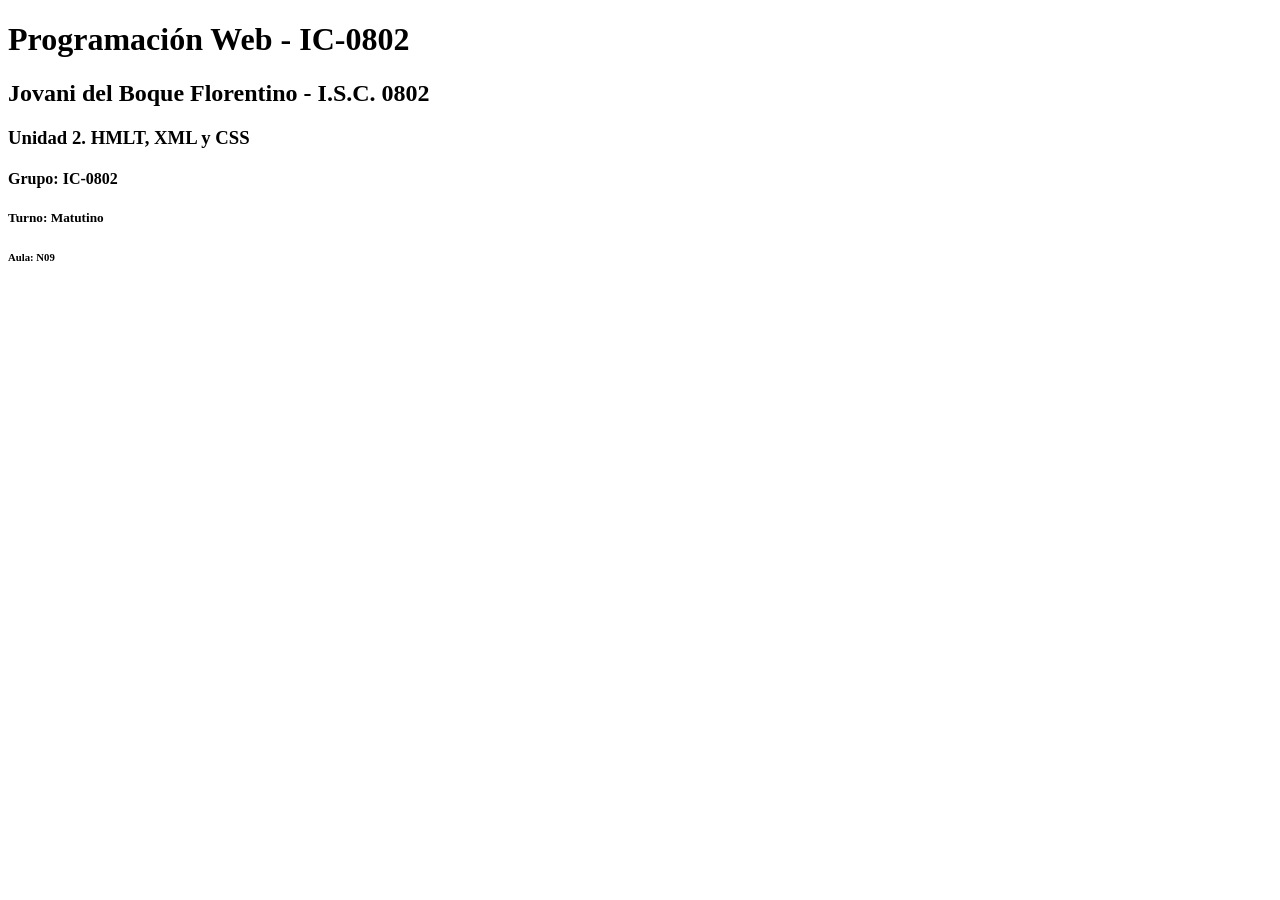
==== index.html @ 038db186 "Despliegue de la práctica número 1 - Jovani" ====
<!DOCTYPE html>
<html lang="es">
    <head>
        <meta charset="UTF-8" />
        <meta name="viewport" content="width=device-width, initial-scale=1.0" />
        <meta name="description" content="Curso de Desarrollo Web del octavo semestre de ISC" />
        <title>Programaci&oacute;n Web  | Jovani del Boque Florentino</title>
    </head>
    <body>
        <div id="main-content">
            <h1>
                Programación Web - IC-0802
            </h1>
            <h2>
                Jovani del Boque Florentino - I.S.C. 0802 
            </h2>
            <h3>
                Unidad 2. HMLT, XML y CSS
            </h3>
            <h4>
                Grupo: IC-0802
            </h4>
            <h5>
                Turno: Matutino
            </h5>
            <h6>
                Aula: N09
            </h6>
        </div>
    </body>
</html>
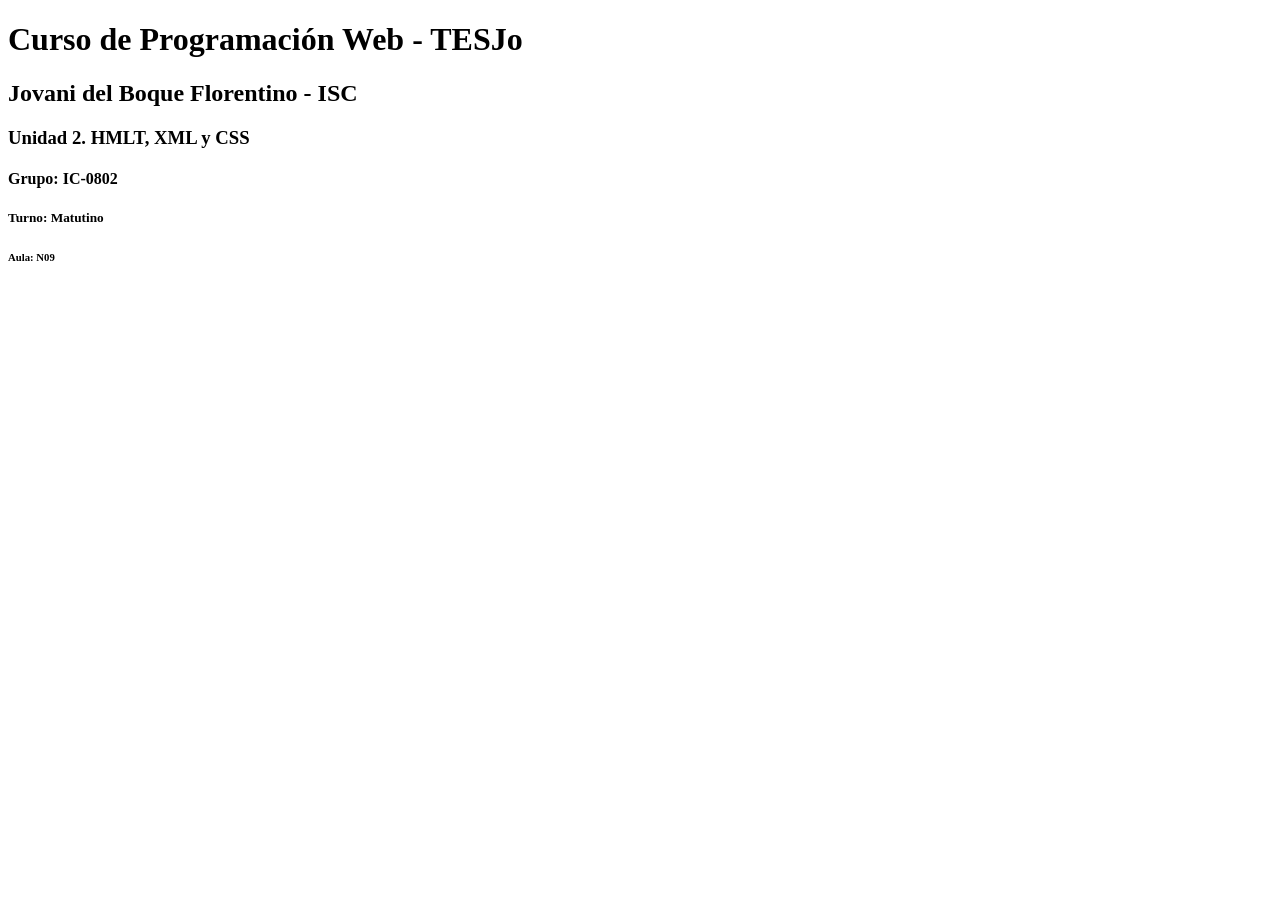
==== commit 9e1ae9a2: "Cambio en archivo index.html" ====
--- a/index.html
+++ b/index.html
@@ -9,10 +9,10 @@
     <body>
         <div id="main-content">
             <h1>
-                Programación Web - IC-0802
+                Curso de Programación Web - TESJo
             </h1>
             <h2>
-                Jovani del Boque Florentino - I.S.C. 0802 
+                Jovani del Boque Florentino - ISC 
             </h2>
             <h3>
                 Unidad 2. HMLT, XML y CSS
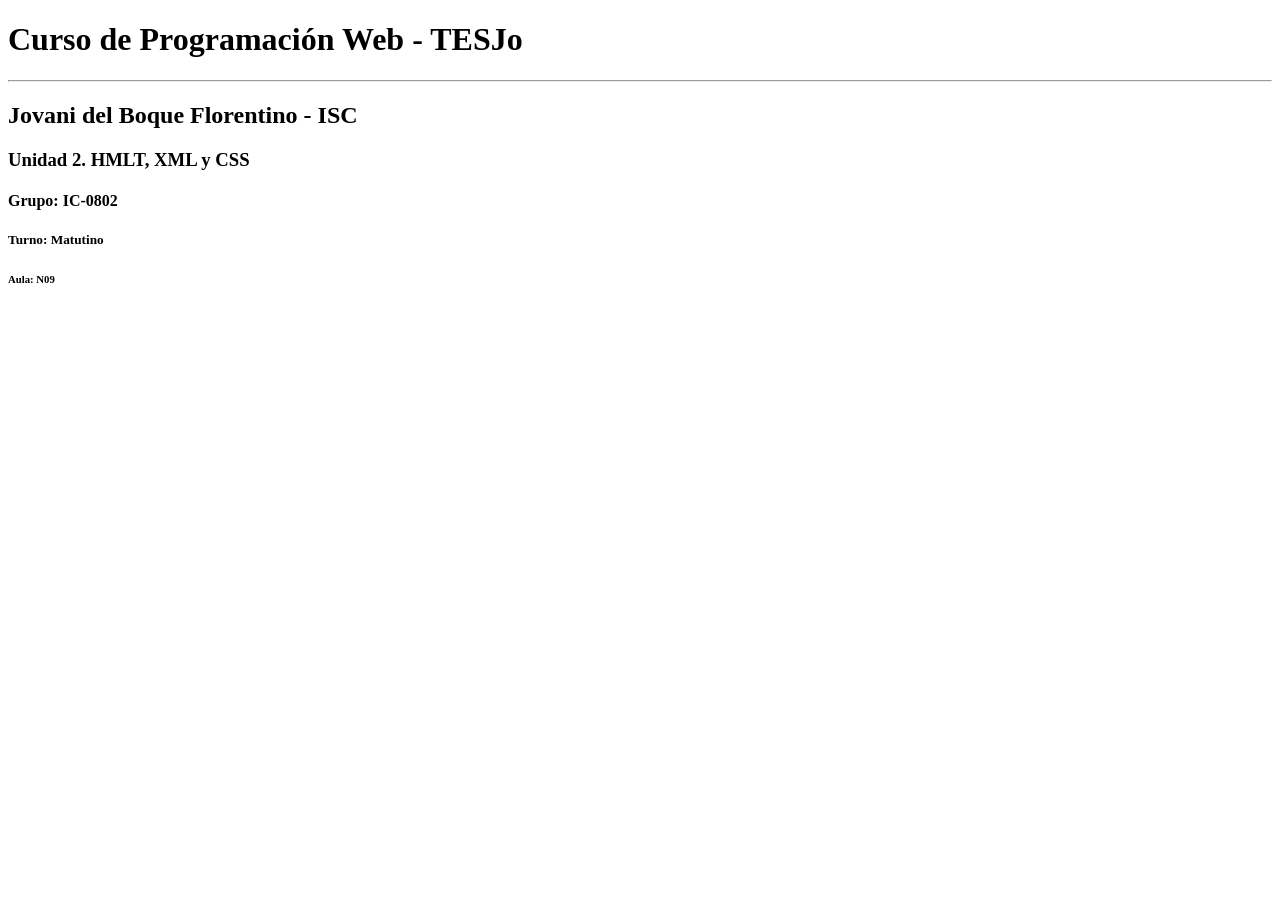
==== commit 6d784c32: "Se agrrgo tag hr" ====
--- a/index.html
+++ b/index.html
@@ -11,6 +11,7 @@
             <h1>
                 Curso de Programación Web - TESJo
             </h1>
+            <hr>
             <h2>
                 Jovani del Boque Florentino - ISC 
             </h2>
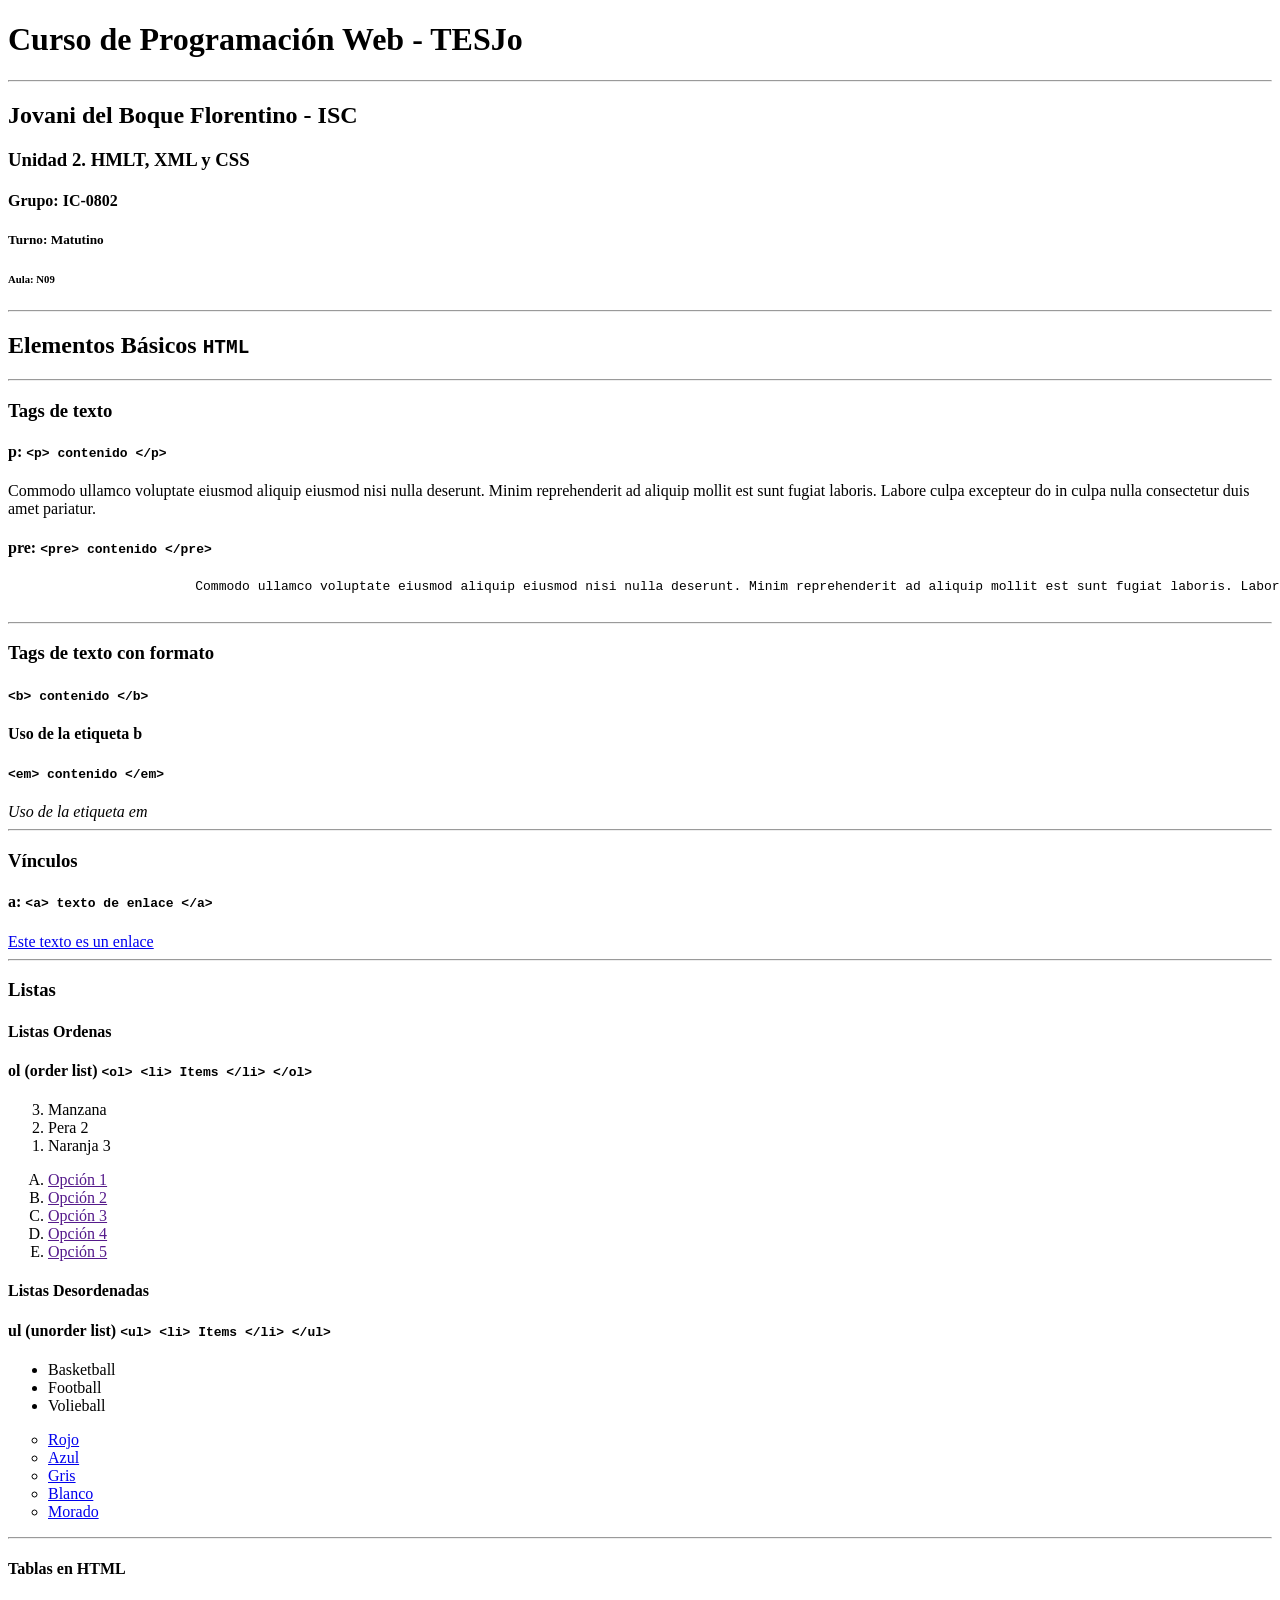
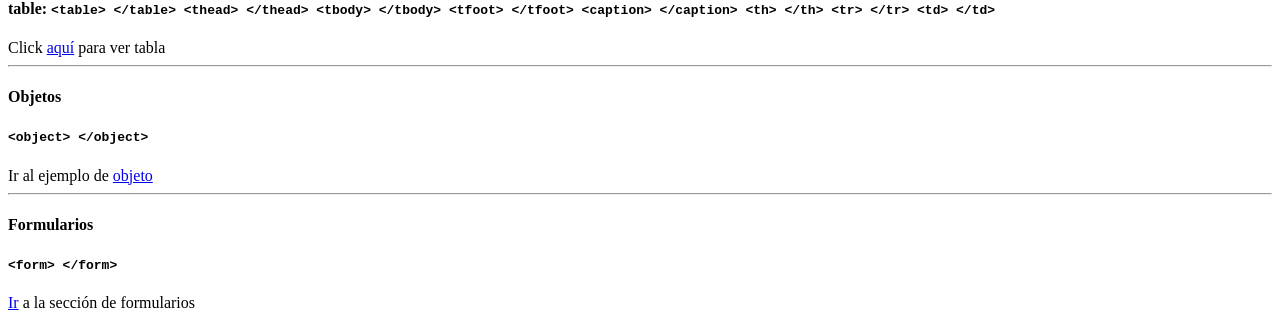
==== commit a5ee081e: "Desarrollo e Implementación HTML y CSS" ====
--- a/index.html
+++ b/index.html
@@ -8,25 +8,144 @@
     </head>
     <body>
         <div id="main-content">
-            <h1>
-                Curso de Programación Web - TESJo
-            </h1>
+            <div id="title-tag">
+                <h1>
+                    Curso de Programación Web - TESJo
+                </h1>
+                <hr>
+                <h2>
+                    Jovani del Boque Florentino - ISC 
+                </h2>
+                <h3>
+                    Unidad 2. HMLT, XML y CSS
+                </h3>
+                <h4>
+                    Grupo: IC-0802
+                </h4>
+                <h5>
+                    Turno: Matutino
+                </h5>
+                <h6>
+                    Aula: N09
+                </h6>
+            </div>
             <hr>
-            <h2>
-                Jovani del Boque Florentino - ISC 
-            </h2>
-            <h3>
-                Unidad 2. HMLT, XML y CSS
-            </h3>
-            <h4>
-                Grupo: IC-0802
-            </h4>
-            <h5>
-                Turno: Matutino
-            </h5>
-            <h6>
-                Aula: N09
-            </h6>
+            <h2>Elementos B&aacute;sicos <code>HTML</code></h2>
+            <hr>
+            <div id="text-tag">
+                <h3>Tags de texto</h3>
+                <section id="p-tag">
+                    <h4>p: <code>&lt;p&gt; contenido &lt;&#47;p&gt;</code></h4>
+                    <p>
+                        Commodo ullamco voluptate eiusmod aliquip eiusmod nisi nulla deserunt. Minim reprehenderit ad aliquip mollit est sunt fugiat laboris. Labore culpa excepteur do in culpa nulla consectetur duis amet pariatur.
+                    </p>
+                </section>
+                <section id="pre-tag">
+                    <h4>pre: <code>&lt;pre&gt; contenido &lt;&#47;pre&gt;</code></h4>
+                    <pre>
+                        Commodo ullamco voluptate eiusmod aliquip eiusmod nisi nulla deserunt. Minim reprehenderit ad aliquip mollit est sunt fugiat laboris. Labore culpa excepteur do in culpa nulla consectetur duis amet pariatur.
+                    </pre>
+                </section>
+            </div>
+            <hr>
+            <div id="text-format-tag">
+                <h3>Tags de texto con formato</h3>
+                <section id="b-tag">
+                    <h4><code>&lt;b&gt; contenido &lt;&#47;b&gt;</code></h4>
+                    <b>Uso de la etiqueta b</b>
+                </section>
+                <section id="em-tag">
+                    <h4><code>&lt;em&gt; contenido &lt;&#47;em&gt;</code></h4>
+                    <em>Uso de la etiqueta em</em>
+                </section>
+            </div>
+            <hr>
+            <div id="link-tag">
+                <h3>V&iacute;nculos</h3>
+                <section id="a-tag">
+                    <h4>a: <code>&lt;a&gt; texto de enlace &lt;&#47;a&gt;</code></h4>
+                    <a href="http:google.com" target="_blank">Este texto es un enlace</a>
+                </section>
+            </div>
+            <hr>
+            <div id="list-tag">
+                <h3>Listas</h3>
+                <h4>Listas Ordenas</h4>
+                <section id="ol-tag">
+                    <h4> ol (order list) <code>&lt;ol&gt; &lt;li&gt; Items &lt;&#47;li&gt; &lt;&#47;ol&gt;</code></h4>
+                    <ol type="1" start="3" reversed>
+                        <li>Manzana</li>
+                        <li>Pera 2</li>
+                        <li>Naranja 3</li>
+                    </ol>
+
+                    <ol type="A">
+                        <li><a href="">Opci&oacute;n 1</a></li>
+                        <li><a href="">Opci&oacute;n 2</a></li>
+                        <li><a href="">Opci&oacute;n 3</a></li>
+                        <li><a href="">Opci&oacute;n 4</a></li>
+                        <li><a href="">Opci&oacute;n 5</a></li>
+                    </ol>
+                </section>
+
+                <h4>Listas Desordenadas</h4>
+                <section id="ul-tag">
+                    <h4>ul (unorder list) <code>&lt;ul&gt; &lt;li&gt; Items &lt;&#47;li&gt; &lt;&#47;ul&gt;</code></h4>
+                    <ul>
+                        <li>Basketball</li>
+                        <li>Football</li>
+                        <li>Volieball</li>
+                    </ul>
+                    <ul type="circle">
+                        <li><a href="http://" target="_blank">Rojo</a></li>
+                        <li><a href="http://" target="_blank">Azul</a></li>
+                        <li><a href="http://" target="_blank">Gris</a></li>
+                        <li><a href="http://" target="_blank">Blanco</a></li>
+                        <li><a href="http://" target="_blank">Morado</a></li>
+                    </ult>
+                </section>
+            </div>
+            <hr>
+            <div id="tabla-tag">
+                <h4>Tablas en HTML</h4>
+                <h4>table: 
+                    <code>
+                        &lt;table&gt; &lt;&#47;table&gt;
+                        &lt;thead&gt; &lt;&#47;thead&gt;
+                        &lt;tbody&gt; &lt;&#47;tbody&gt;
+                        &lt;tfoot&gt; &lt;&#47;tfoot&gt;
+                        &lt;caption&gt; &lt;&#47;caption&gt;
+                        &lt;th&gt; &lt;&#47;th&gt;
+                        &lt;tr&gt; &lt;&#47;tr&gt;
+                        &lt;td&gt; &lt;&#47;td&gt;
+                    </code>
+                </h4>
+                <section id="table-tag">
+                    Click <a href="tabla.html" target="_blank">aqu&iacute;</a> para ver tabla 
+                </section>
+            </div>
+            <hr>
+            <div id="obj-tag">
+                <h4>Objetos</h4>
+                <h4>
+                    <code>&lt;object&gt;  &lt;&#47;object&gt;</code>
+                </h4>
+                <section id="object-tag">
+                    <span>Ir al ejemplo de <a href="objeto.html" target="_blank">objeto</a></span>
+                </section>
+            </div>
+            <hr>
+            <div id="form-tag">
+                <h4>Formularios</h4>
+                <h4>
+                    <code>
+                        &lt;form&gt; &lt&#47;form&gt;
+                    </code>
+                </h4>
+                <section id="formulario-tag">
+                    <a href="formulario.html">Ir</a> a la secci&oacute;n de formularios
+                </section>
+            </div>
         </div>
     </body>
 </html>
